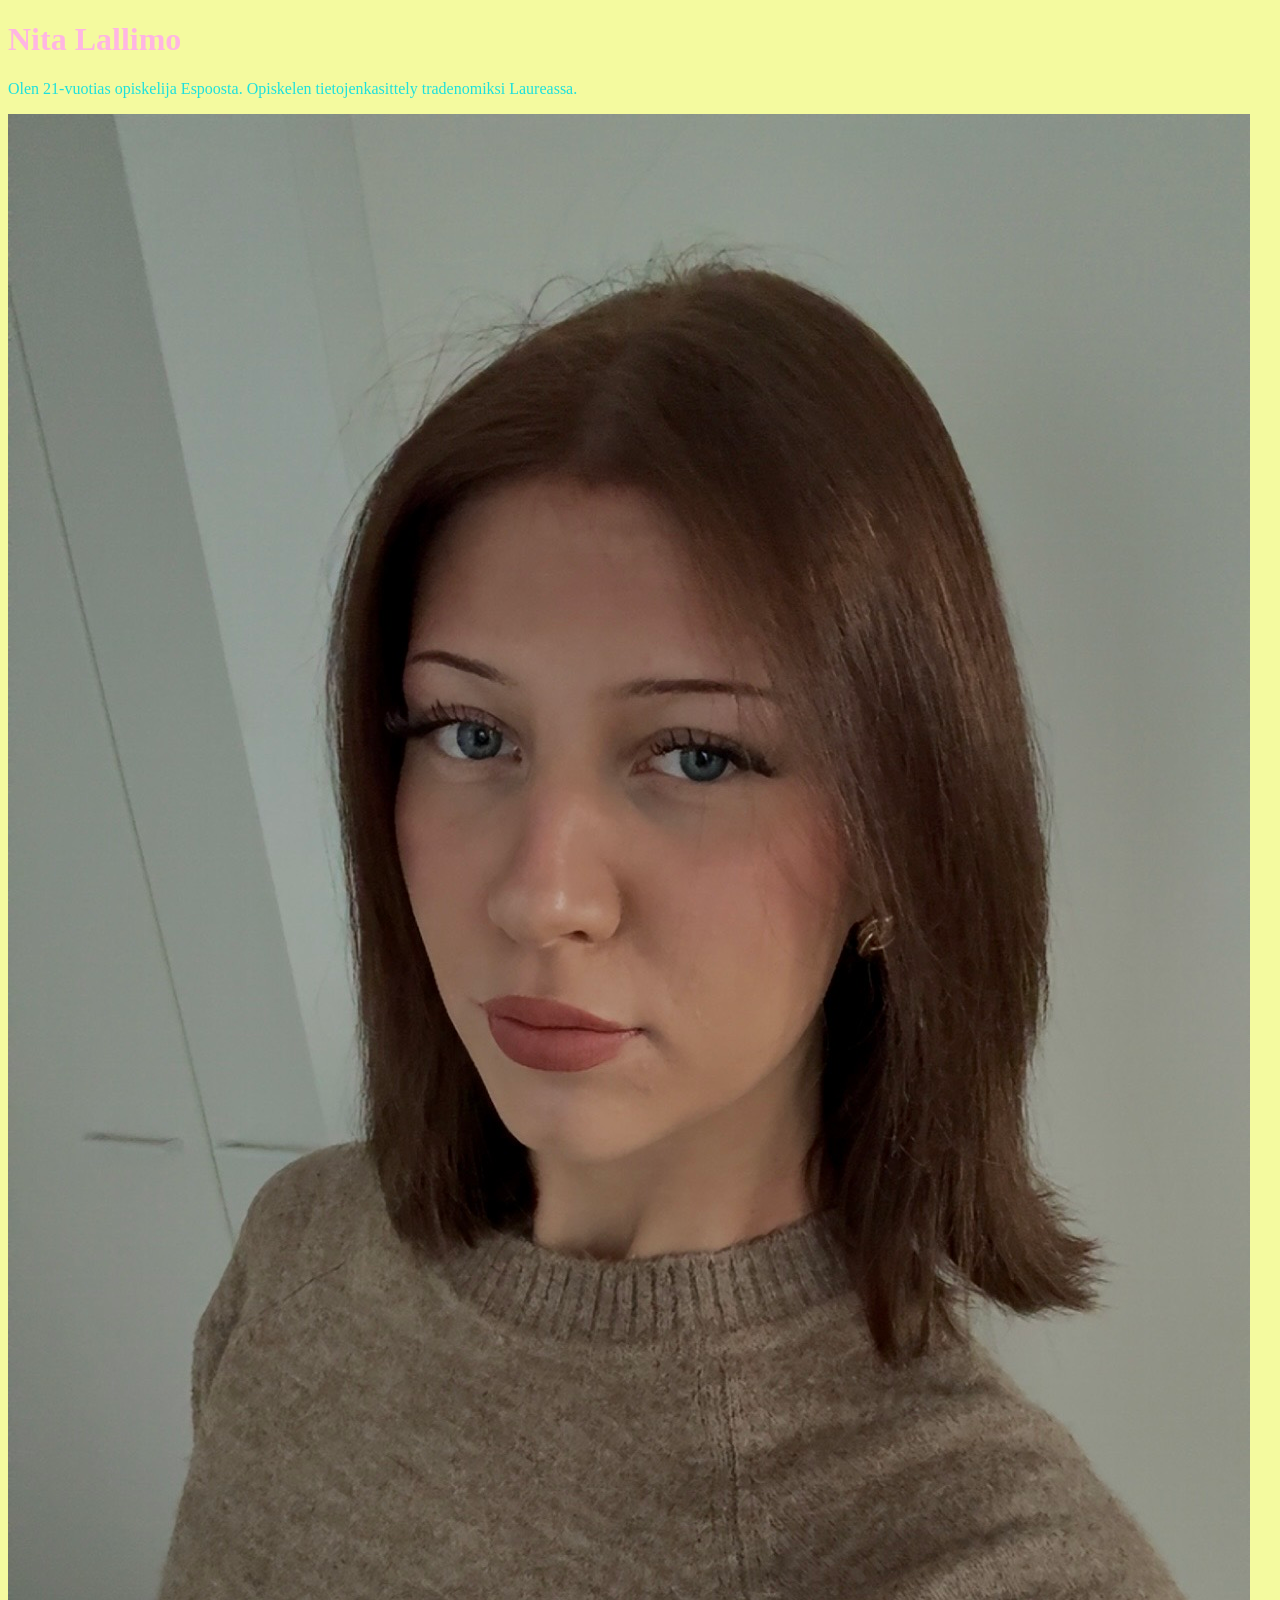
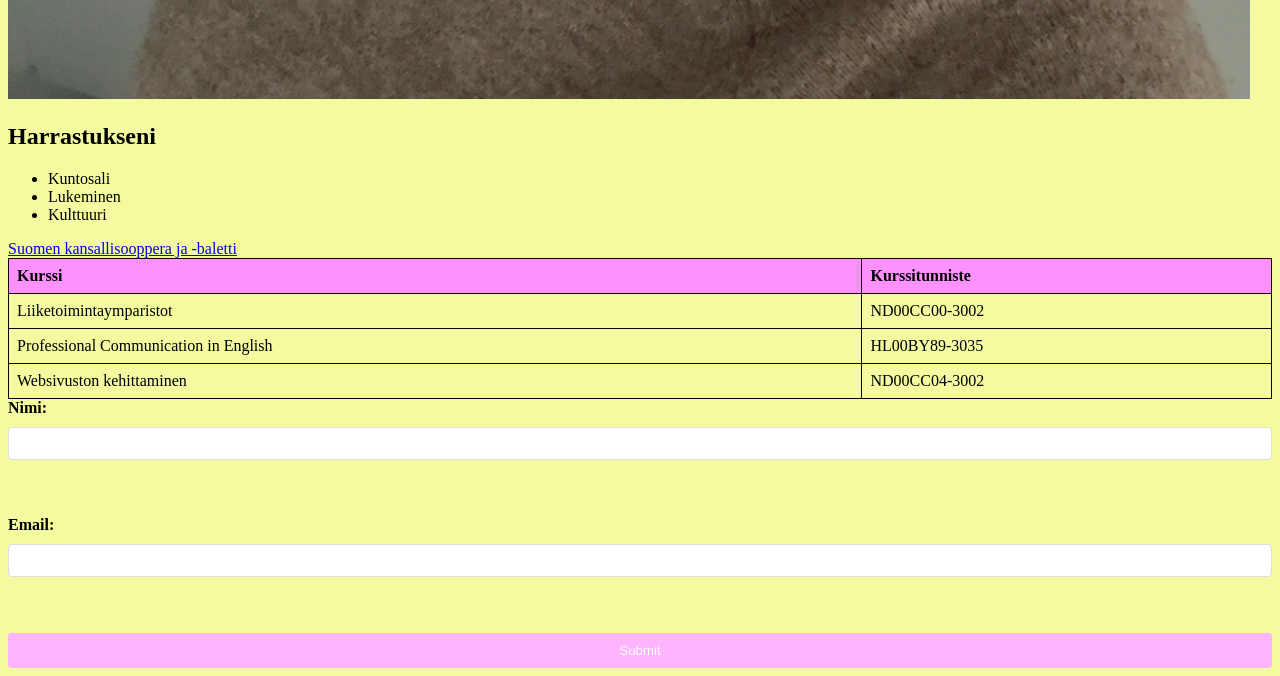
==== WS02_css/index.html @ 9e899cf2 "Valmis tehtava" ====
<!DOCTYPE html>
    <html lang="fi">
    <head>
    <style>
    h1 {
      color: rgb(255, 170, 242);
    }
    </style>
        <title>My First HTML Page</title>

        <link rel="stylesheet" href="styles/styles.css">
    </head>
    <body>
        <h1 style="color: rgb(255, 182, 227);">Nita Lallimo</h1>
        <p>Olen 21-vuotias opiskelija Espoosta. Opiskelen tietojenkasittely tradenomiksi Laureassa.</p>
        <img src="./images/IMG_8174.JPG" alt="Oma kuva">

    <h2>Harrastukseni</h2>
    <ul>
        <li>Kuntosali</li>
        <li>Lukeminen</li>
        <li>Kulttuuri</li>
    </ul>

    <a href="https://oopperabaletti.fi">Suomen kansallisooppera ja -baletti</a>
    <table>
    <tr>
        <th>Kurssi</th>
        <th>Kurssitunniste</th>
    </tr>
    <tr>
        <td>Liiketoimintaymparistot</td>
        <td>ND00CC00-3002</td>
    </tr>
    <tr>
        <td>Professional Communication in English</td>
        <td>HL00BY89-3035</td>
    </tr>
    <tr>
        <td>Websivuston kehittaminen</td>
        <td>ND00CC04-3002</td>
    </tr>
    </table>

    <form>
    <label for="name">Nimi:</label>
    <input type="text" id="name" name="name"><br><br>
    <label for="email">Email:</label>
    <input type="email" id="email" name="email"><br><br>
    <input type="submit" value="Submit">
    </form>

    </body>
    </html>
---- WS02_css/styles/styles.css ----
/* styles.css */
p {
      color: rgb(28, 224, 221);
    }
    
    body {
      background-color: rgb(244, 250, 159);
    }
    
    h1 {
      font-size: 2em;
    }
    div {
      padding: 20px;
      margin: 10px;
    }
    table {
      width: 100%;
      border-collapse: collapse;
    }
    
    th, td {
      border: 1px solid #0a0101;
      padding: 8px;
      text-align: left;
    }
    
    th {
      background-color: #ff90ff;
    }
    
    form {
      display: flex;
      flex-direction: column;
      gap: 10px;
    }
    
    label {
      font-weight: bold;
    }
    
    input[type="text"], input[type="email"] {
      padding: 8px;
      border: 1px solid #ddd;
      border-radius: 4px;
    }
    
    input[type="submit"] {
      background-color: #feb4ff;
      color: white;
      padding: 10px;
      border: none;
      border-radius: 4px;
      cursor: pointer;
    }
    
    input[type="submit"]:hover {
      background-color: #38e0f7;
    }
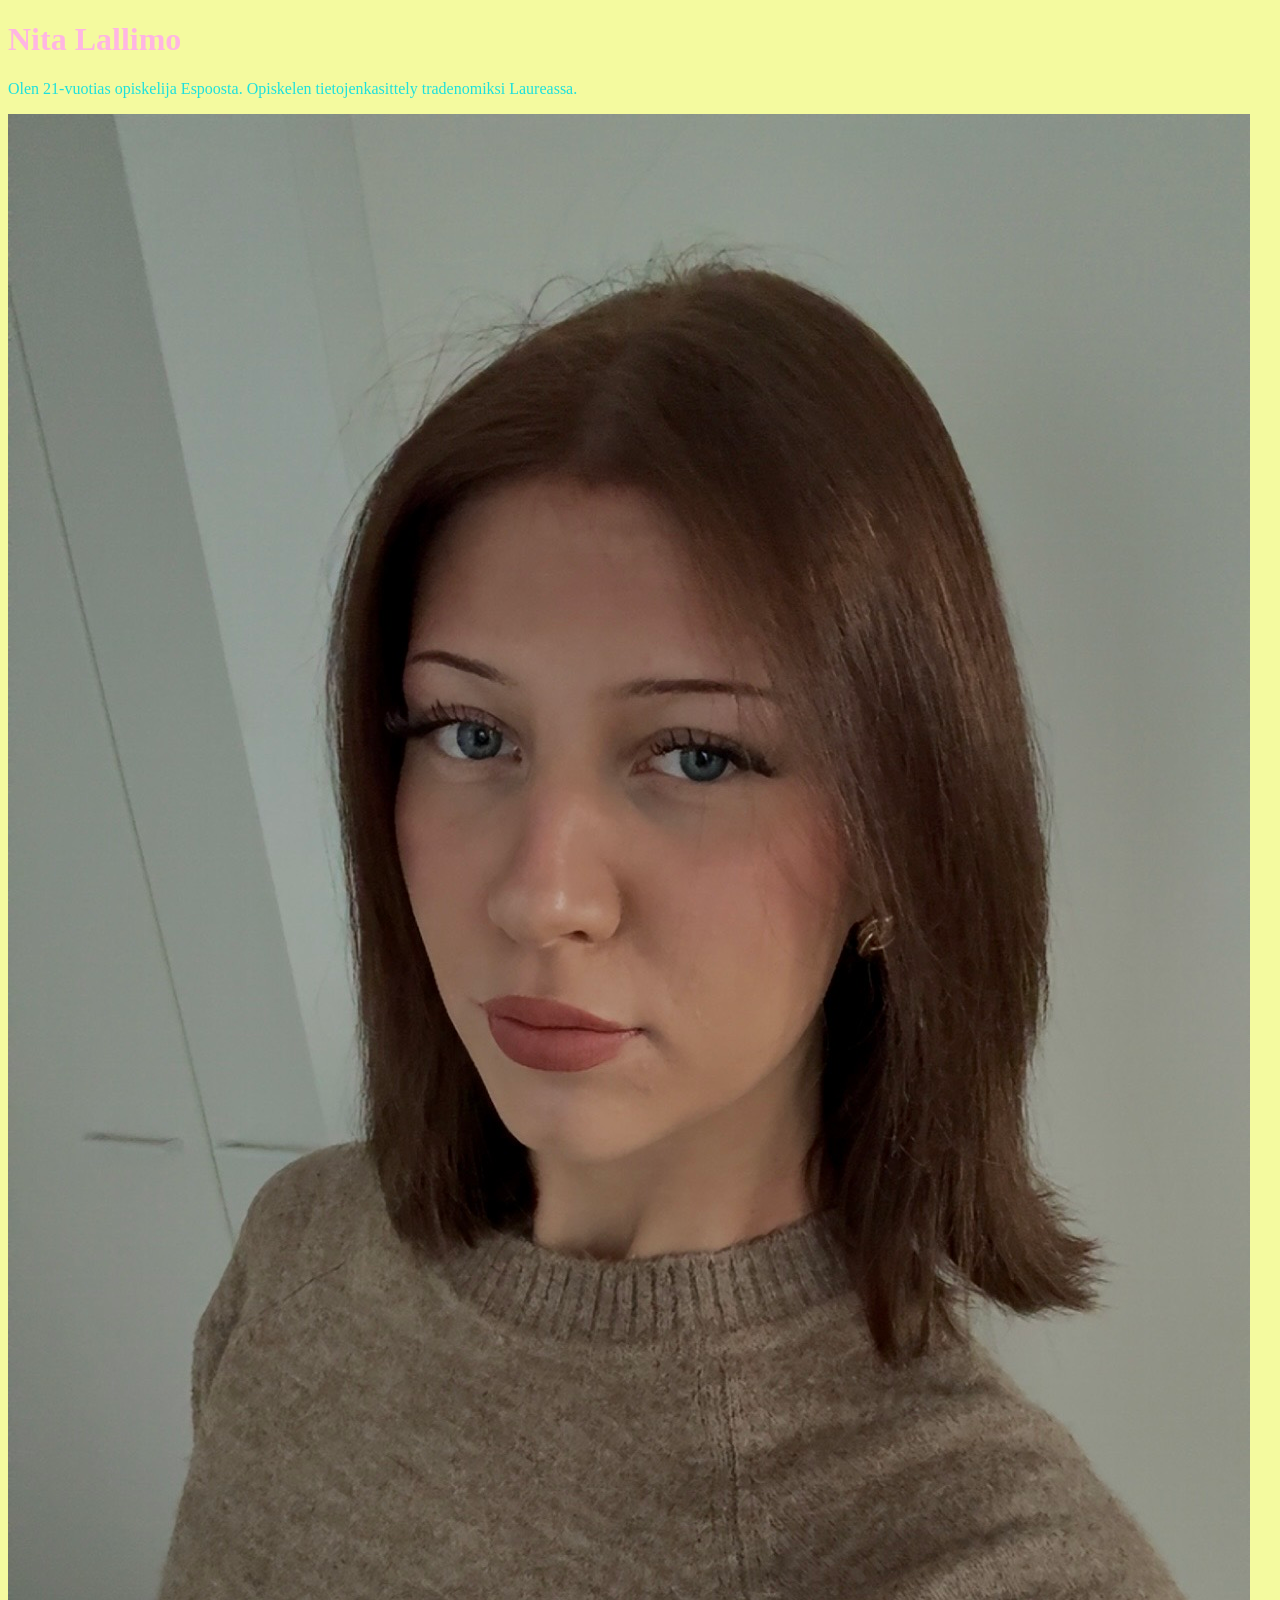
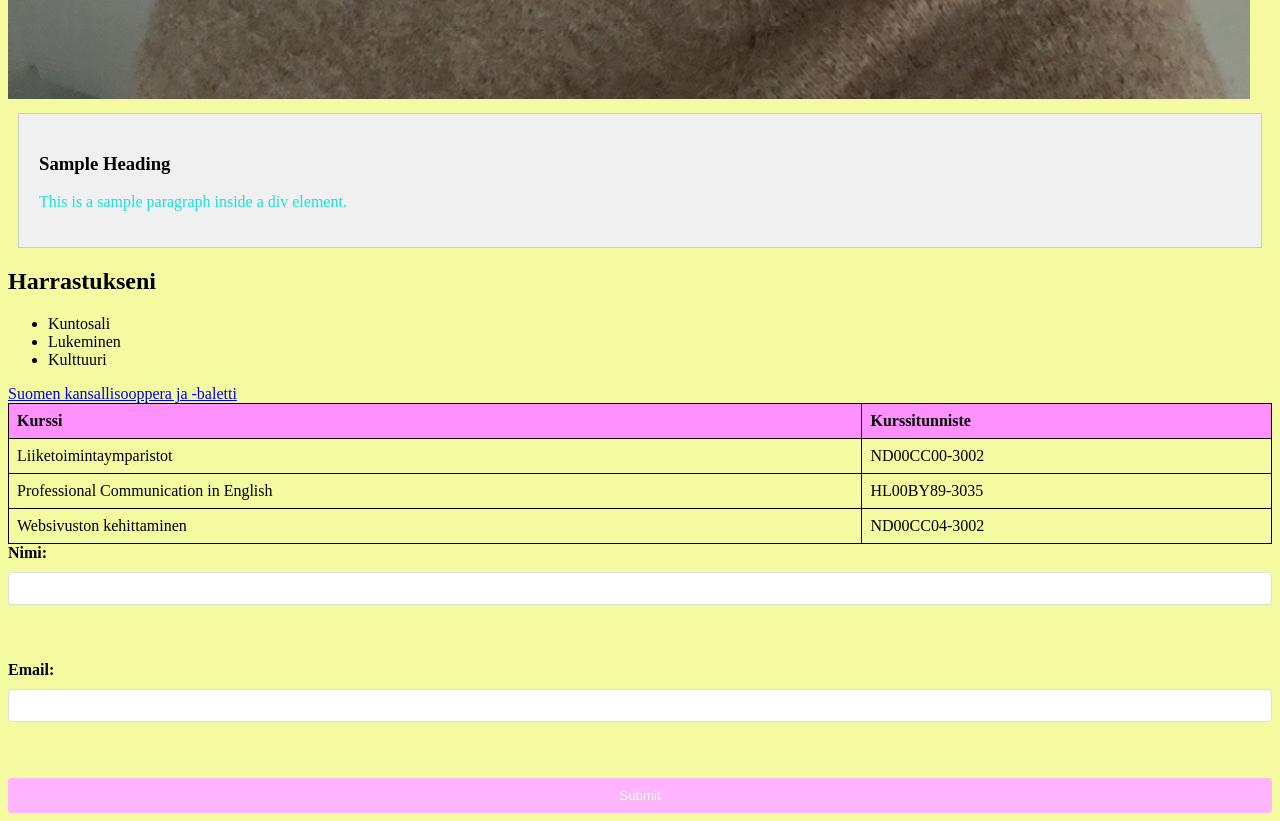
==== commit cf5f9849: "korjattu ws02" ====
--- a/WS02_css/index.html
+++ b/WS02_css/index.html
@@ -1,54 +1,61 @@
 <!DOCTYPE html>
-    <html lang="fi">
-    <head>
+<html lang="fi">
+  <head>
     <style>
-    h1 {
-      color: rgb(255, 170, 242);
-    }
+      h1 {
+        color: rgb(255, 170, 242);
+      }
     </style>
-        <title>My First HTML Page</title>
+    <title>My First HTML Page</title>
 
-        <link rel="stylesheet" href="styles/styles.css">
-    </head>
-    <body>
-        <h1 style="color: rgb(255, 182, 227);">Nita Lallimo</h1>
-        <p>Olen 21-vuotias opiskelija Espoosta. Opiskelen tietojenkasittely tradenomiksi Laureassa.</p>
-        <img src="./images/IMG_8174.JPG" alt="Oma kuva">
+    <link rel="stylesheet" href="styles/styles.css" />
+  </head>
+  <body>
+    <h1 style="color: rgb(255, 182, 227)">Nita Lallimo</h1>
+    <p>
+      Olen 21-vuotias opiskelija Espoosta. Opiskelen tietojenkasittely
+      tradenomiksi Laureassa.
+    </p>
+    <img src="./images/IMG_8174.JPG" alt="Oma kuva" />
+
+    <div class="content-box">
+      <h3>Sample Heading</h3>
+      <p>This is a sample paragraph inside a div element.</p>
+    </div>
 
     <h2>Harrastukseni</h2>
     <ul>
-        <li>Kuntosali</li>
-        <li>Lukeminen</li>
-        <li>Kulttuuri</li>
+      <li>Kuntosali</li>
+      <li>Lukeminen</li>
+      <li>Kulttuuri</li>
     </ul>
 
     <a href="https://oopperabaletti.fi">Suomen kansallisooppera ja -baletti</a>
     <table>
-    <tr>
+      <tr>
         <th>Kurssi</th>
         <th>Kurssitunniste</th>
-    </tr>
-    <tr>
+      </tr>
+      <tr>
         <td>Liiketoimintaymparistot</td>
         <td>ND00CC00-3002</td>
-    </tr>
-    <tr>
+      </tr>
+      <tr>
         <td>Professional Communication in English</td>
         <td>HL00BY89-3035</td>
-    </tr>
-    <tr>
+      </tr>
+      <tr>
         <td>Websivuston kehittaminen</td>
         <td>ND00CC04-3002</td>
-    </tr>
+      </tr>
     </table>
 
     <form>
-    <label for="name">Nimi:</label>
-    <input type="text" id="name" name="name"><br><br>
-    <label for="email">Email:</label>
-    <input type="email" id="email" name="email"><br><br>
-    <input type="submit" value="Submit">
+      <label for="name">Nimi:</label>
+      <input type="text" id="name" name="name" /><br /><br />
+      <label for="email">Email:</label>
+      <input type="email" id="email" name="email" /><br /><br />
+      <input type="submit" value="Submit" />
     </form>
-
-    </body>
-    </html>+  </body>
+</html>
--- a/WS02_css/styles/styles.css
+++ b/WS02_css/styles/styles.css
@@ -1,59 +1,67 @@
 /* styles.css */
 p {
-      color: rgb(28, 224, 221);
-    }
-    
-    body {
-      background-color: rgb(244, 250, 159);
-    }
-    
-    h1 {
-      font-size: 2em;
-    }
-    div {
-      padding: 20px;
-      margin: 10px;
-    }
-    table {
-      width: 100%;
-      border-collapse: collapse;
-    }
-    
-    th, td {
-      border: 1px solid #0a0101;
-      padding: 8px;
-      text-align: left;
-    }
-    
-    th {
-      background-color: #ff90ff;
-    }
-    
-    form {
-      display: flex;
-      flex-direction: column;
-      gap: 10px;
-    }
-    
-    label {
-      font-weight: bold;
-    }
-    
-    input[type="text"], input[type="email"] {
-      padding: 8px;
-      border: 1px solid #ddd;
-      border-radius: 4px;
-    }
-    
-    input[type="submit"] {
-      background-color: #feb4ff;
-      color: white;
-      padding: 10px;
-      border: none;
-      border-radius: 4px;
-      cursor: pointer;
-    }
-    
-    input[type="submit"]:hover {
-      background-color: #38e0f7;
-    }
+  color: rgb(28, 224, 221);
+}
+
+body {
+  background-color: rgb(244, 250, 159);
+}
+
+h1 {
+  font-size: 2em;
+}
+div {
+  padding: 20px;
+  margin: 10px;
+}
+table {
+  width: 100%;
+  border-collapse: collapse;
+}
+
+th,
+td {
+  border: 1px solid #0a0101;
+  padding: 8px;
+  text-align: left;
+}
+
+th {
+  background-color: #ff90ff;
+}
+
+form {
+  display: flex;
+  flex-direction: column;
+  gap: 10px;
+}
+
+label {
+  font-weight: bold;
+}
+
+input[type="text"],
+input[type="email"] {
+  padding: 8px;
+  border: 1px solid #ddd;
+  border-radius: 4px;
+}
+
+input[type="submit"] {
+  background-color: #feb4ff;
+  color: white;
+  padding: 10px;
+  border: none;
+  border-radius: 4px;
+  cursor: pointer;
+}
+
+input[type="submit"]:hover {
+  background-color: #38e0f7;
+}
+.content-box {
+  padding: 20px;
+  margin: 10px;
+  background-color: #f0f0f0;
+  border: 1px solid #ccc;
+}
